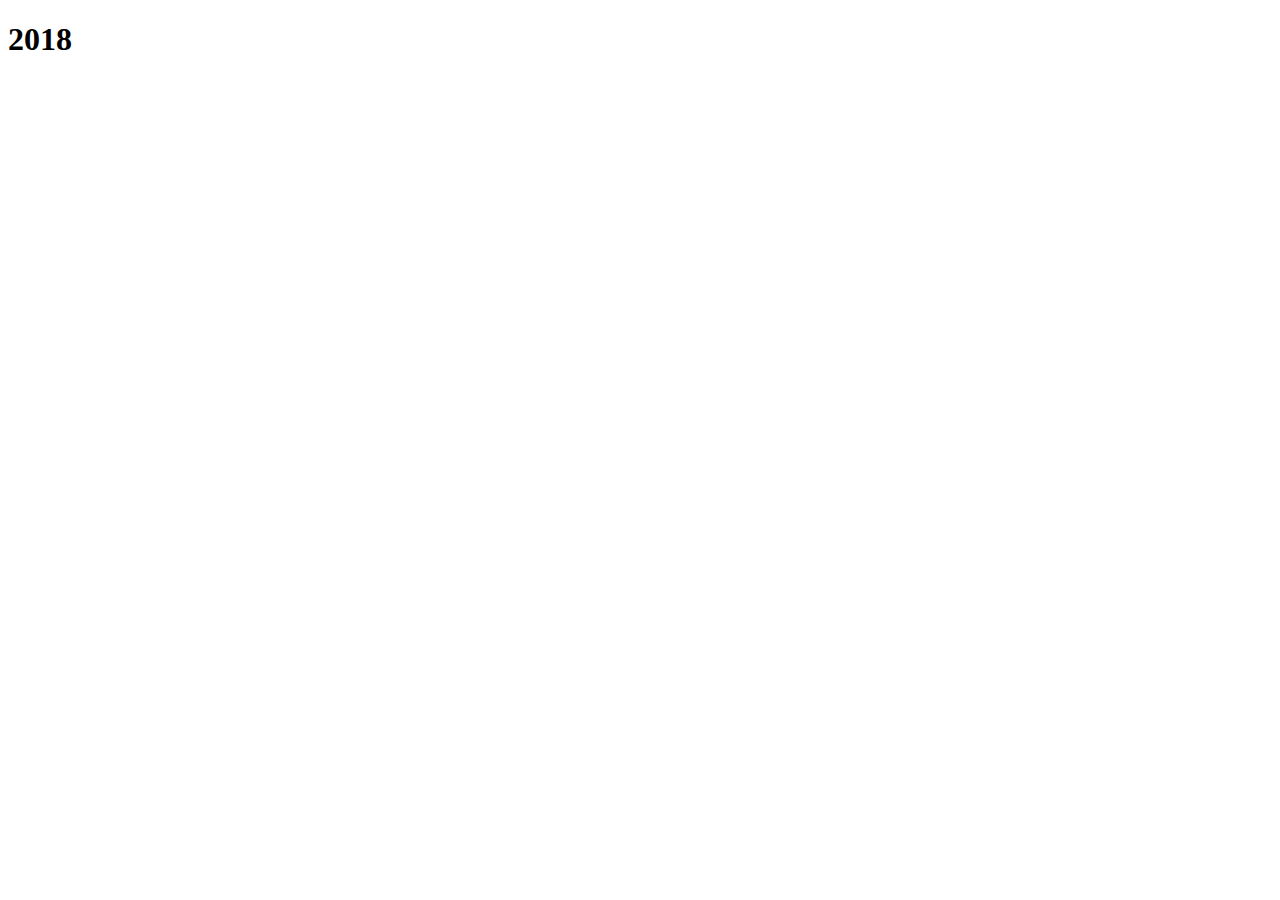
==== index.html @ 6b5be077 "Create index.html" ====
<!DOCTYPE html>
<html lang="en">
<head>
  <meta charset="UTF-8">
  <meta name="viewport" content="width=device-width, initial-scale=1.0">
  <title>Document</title>
</head>
<body>
  <h1>2018</h1>
</body>
</html>
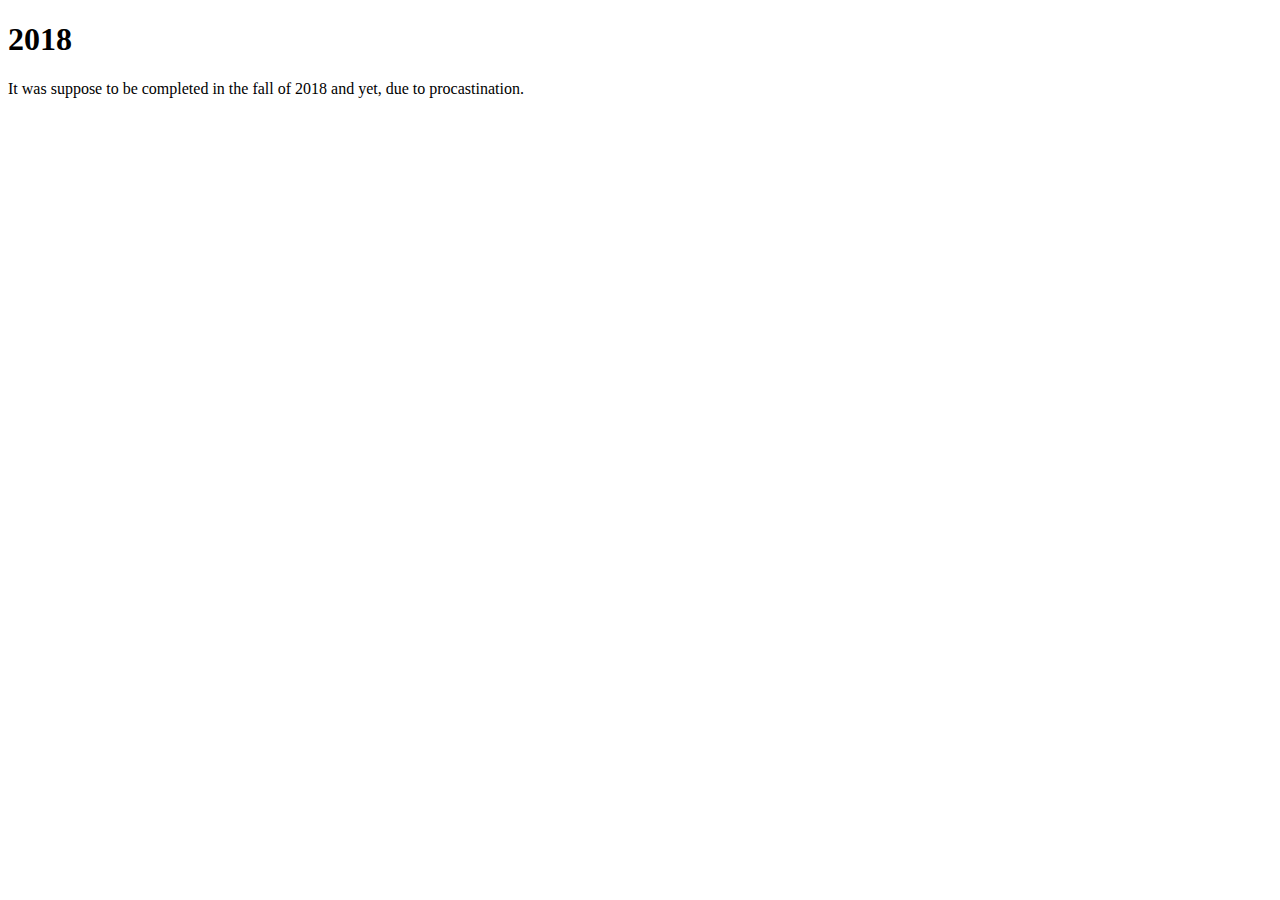
==== commit dfc4af4f: "Update index.html" ====
--- a/index.html
+++ b/index.html
@@ -7,5 +7,6 @@
 </head>
 <body>
   <h1>2018</h1>
+  <p>It was suppose to be completed in the fall of 2018 and yet, due to procastination.</p>
 </body>
 </html>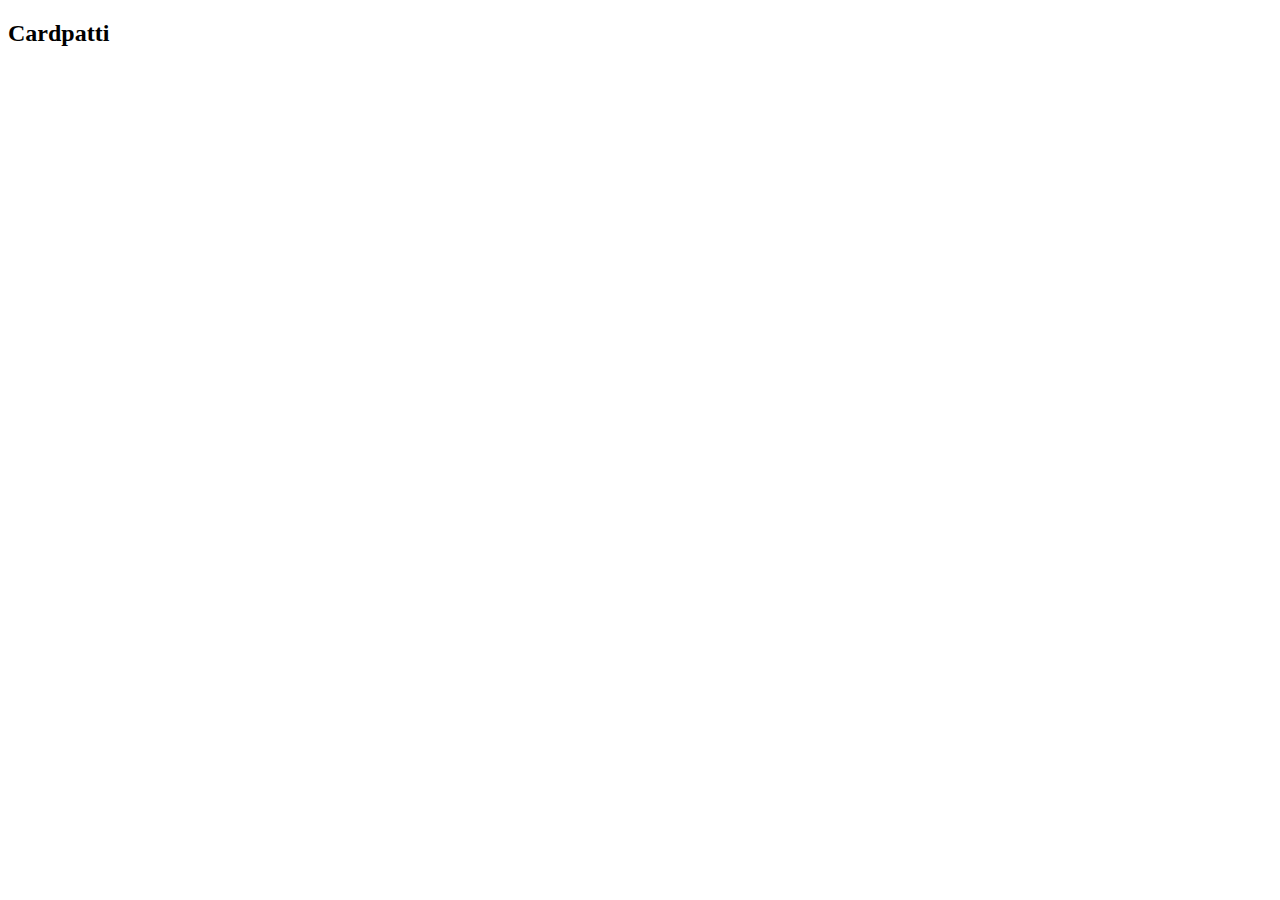
==== commit 69255846: "Update index.html" ====
--- a/index.html
+++ b/index.html
@@ -3,10 +3,13 @@
 <head>
   <meta charset="UTF-8">
   <meta name="viewport" content="width=device-width, initial-scale=1.0">
-  <title>Document</title>
+  <title>Game</title>
 </head>
 <body>
-  <h1>2018</h1>
-  <p>It was suppose to be completed in the fall of 2018 and yet, due to procastination.</p>
+  <h2>Cardpatti</h2>
+  <div id="game"></div>
+  <div id="round"></div>
+  <div id="result"></div>
+  <script src="script.js"></script>
 </body>
-</html>+</html>
